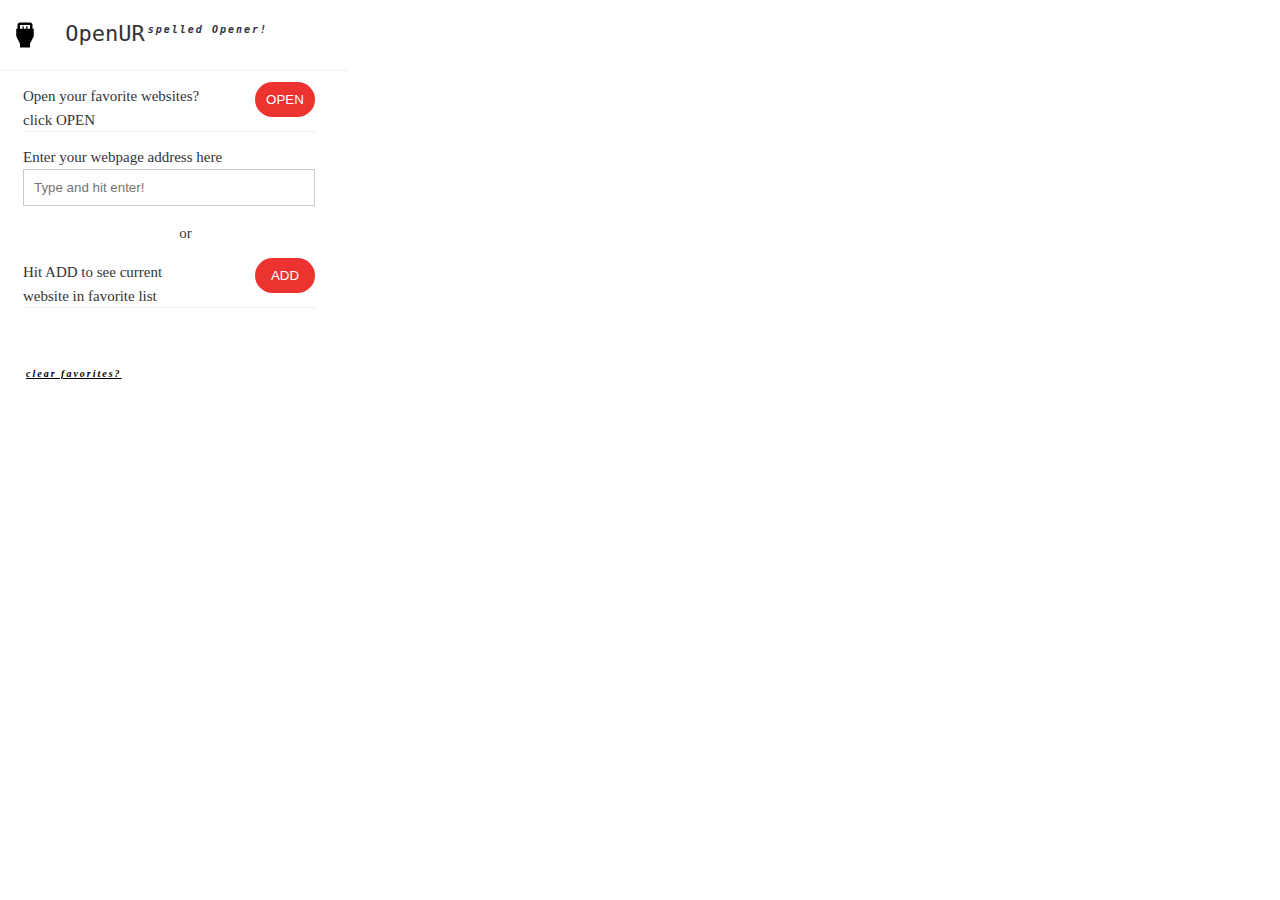
==== index.html @ 2f821f90 "init" ====
<!DOCTYPE html>
<html lang="en">

<head>
    <meta charset="UTF-8">
    <meta name="viewport" content="width=device-width, initial-scale=1.0">
    <meta http-equiv="X-UA-Compatible" content="ie=edge">
    <title>OpenUR</title>
    <!-- <link href="https://fonts.googleapis.com/css?family=EB+Garamond" rel="stylesheet"> -->
    <link rel="stylesheet" href="style.css">
</head>

<body>
    <div class="modal-header">
        <div class="logo">
            <h1>
                <img src="img/logo.svg" alt="opener logo" class="logo-icon">
                OpenUR<sup>spelled Opener!</sup>
            </h1>
        </div>
        <div class="modal-content">
            <label>Open your favorite websites?<br>click OPEN</label>
            <button class="btn btn-control" id="openURL">Open</button>
            <div class="brdr-btm"></div>
        </div>
        <div class="modal-content">
            <form>
                <label>Enter your webpage address here</label>
                <input id="url" type="text" placeholder="Type and hit enter!" required>
            </form>
            <p class="or">or</p>
            <label>Hit ADD to see current <br>website in favorite list</label>
            <button class="btn btn-control" id="addURL">Add</button>
            <div class="brdr-btm"></div>
        </div>
        <div class="modal-content">
            <span id="count"></span>
            <ol class="modal-list" id="child"></ol>
        </div>
        <div class="modal-content">
            <a href="#" id="clear">clear favorites?</a>
        </div>
        <div class="modal-content">
            <p id="error"></p>
        </div>
    </div>

    <script src="script.js"></script>
</body>

</html>
---- style.css ----
html, body{
    font-family: 'Lato', serif;
    font-size: 15px;
    margin: 0;
    min-height: 200px;
    max-height: 585px;
    padding: 0;
    width: 348px;
    overflow: hidden;
}
.modal-header{
    font-family: 'Lato', serif;
    width: 348px;
    transition: opacity 0.2s;
    color: #323439;
    box-sizing: border-box;
}
.logo{
    height: auto;
    padding: 20px 0 20px 10px;
    line-height: 19px;
    border-bottom: 1px solid rgba(0,0,0,0.06);
}
.logo-icon {
    vertical-align: middle;
    margin-right: 12px;
}
h1{
    font-family: 'Lato', monospace;
    font-size: 22px;
    font-weight: 400;
    margin: 0;
}
sup, #count, #clear, #error{
    font-size: 10px;
    font-weight: 700;
    font-style: italic;
    letter-spacing: 2px;
    padding-left: 3px;
}
#error{
    color: #ed3330;
}
a:link, a:visited{
    color: #000;
    outline: 0;
    /* text-decoration: none; */
}
img{
    width: 30px;
}

.modal-content{
    font-size: 15px;
    color: #323439;
    line-height: 24px;
    font-weight: 300;
    position: relative;
    /* padding-bottom: 20px; */
    margin-top: 10px;
    padding-left: 23px;
    padding-top: 3px;
}
.brdr-btm{
    border-top: 1px solid rgba(0,0,0,0.06);
    position: absolute;
    bottom: 0;
    width: calc(100% - 55px);
}
.btn{
    color: #fff !important;
    text-transform: uppercase;
    background: #ed3330;
    padding: 10px;
    border-radius: 0px;
    display: inline-block;
    border: none;
    cursor: pointer;
}
.btn-control{
    border-radius: 20px;
    display: inline-block;
    vertical-align: baseline;
    margin-top: 2px;
    position: absolute;
    bottom: 15px;
    right: 33px;
    width: 60px;
}
.btn:hover{
    text-shadow: 0px 0px 6px rgba(255, 255, 255, 1);
    transition: all 0.4s ease 0s;
}
.btn:visited, .btn:focus{
    outline: none;
}
.or{
    text-align: center;
}
label{
    display: block;
}
input[type=text] {
    padding:10px; 
    border:1px solid #CCC;
    border-radius: 0;
    width: calc(100% - 55px);
}

input[type=text]:focus {
    border: none;
    border-bottom:1px solid #333;
    outline: none;
}
.modal-list{
    overflow-x: auto;
    overflow-y: auto;
    max-width: calc(100% - 55px);
    max-height: 150px;
    /* border: 1px solid lime; */
    padding-left: 19px;
    margin: 0;
}
.modal-list li{
    padding: 8px 0;
    border-bottom: 1px solid rgba(0,0,0,.125);
}

#child::-webkit-scrollbar { /* WebKit */
    width: 0;
    height: 0;
}
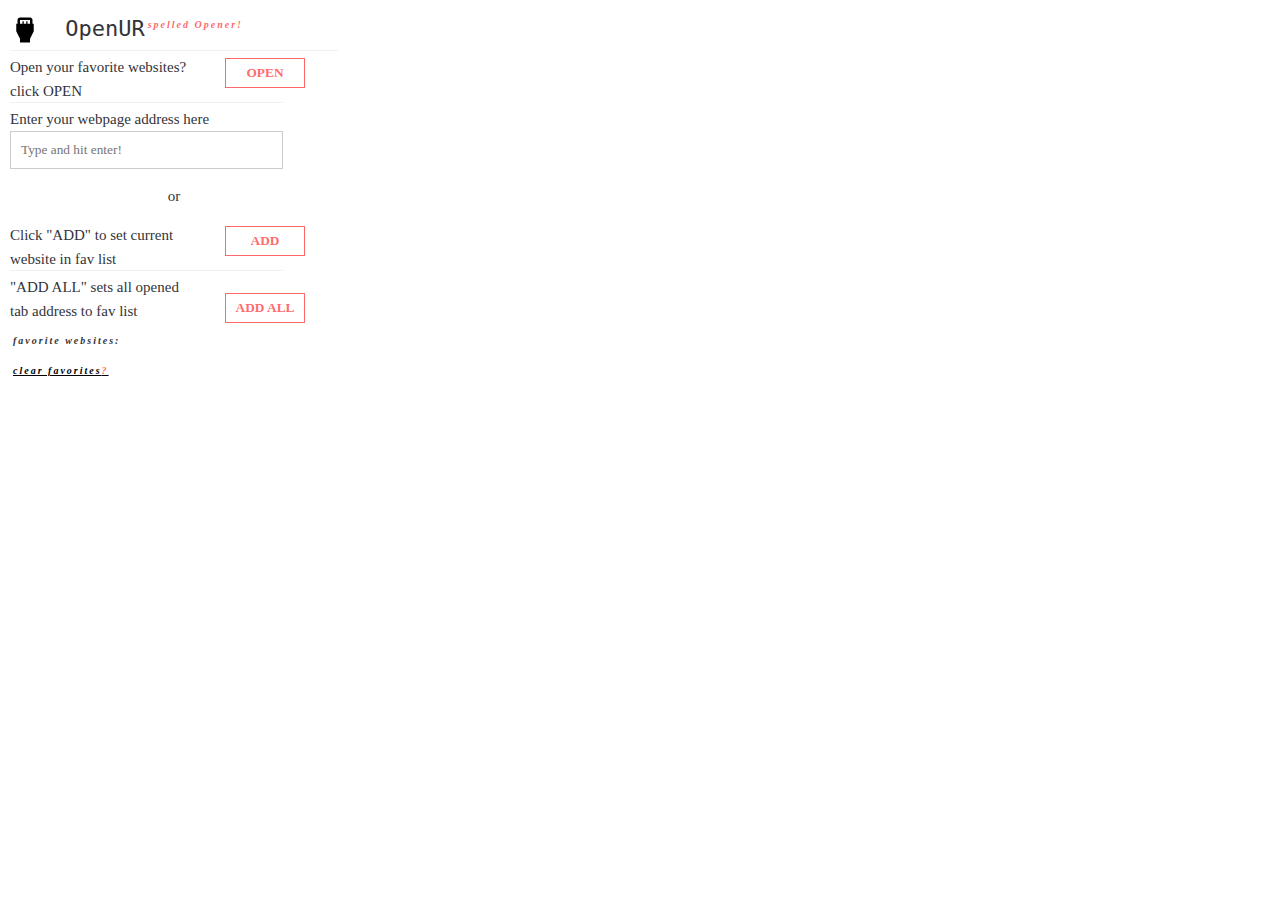
==== commit 42383c92: "modified" ====
--- a/index.html
+++ b/index.html
@@ -1,51 +1,69 @@
 <!DOCTYPE html>
 <html lang="en">
+  <head>
+    <meta charset="UTF-8" />
+    <meta name="viewport" content="width=device-width, initial-scale=1.0" />
+    <meta http-equiv="X-UA-Compatible" content="ie=edge" />
+    <title>OpenUR</title>
+    <link rel="stylesheet" href="style.css" />
+  </head>
 
-<head>
-    <meta charset="UTF-8">
-    <meta name="viewport" content="width=device-width, initial-scale=1.0">
-    <meta http-equiv="X-UA-Compatible" content="ie=edge">
-    <title>OpenUR</title>
-    <!-- <link href="https://fonts.googleapis.com/css?family=EB+Garamond" rel="stylesheet"> -->
-    <link rel="stylesheet" href="style.css">
-</head>
+  <body>
+    <div class="modal-header">
+      <div class="logo">
+        <h1>
+          <img src="img/logo.svg" alt="opener logo" class="logo-icon" />
+          OpenUR<sup class="small small-danger">spelled Opener!</sup>
+        </h1>
+      </div>
+      <div class="modal-content">
+        <label>Open your favorite websites?<br />click OPEN</label>
+        <button class="btn btn-outline-danger " id="openURL">open</button>
+        <div class="brdr-btm"></div>
+      </div>
+      <div class="modal-content">
+        <form>
+          <label>Enter your webpage address here</label>
+          <input
+            id="url"
+            type="text"
+            placeholder="Type and hit enter!"
+            required
+          />
+        </form>
+        <p class="or">or</p>
+        <label>Click "ADD" to set current <br />website in fav list</label>
+        <button class="btn btn-outline-yellow" id="addURL">add</button>
 
-<body>
-    <div class="modal-header">
-        <div class="logo">
-            <h1>
-                <img src="img/logo.svg" alt="opener logo" class="logo-icon">
-                OpenUR<sup>spelled Opener!</sup>
-            </h1>
-        </div>
-        <div class="modal-content">
-            <label>Open your favorite websites?<br>click OPEN</label>
-            <button class="btn btn-control" id="openURL">Open</button>
-            <div class="brdr-btm"></div>
-        </div>
-        <div class="modal-content">
-            <form>
-                <label>Enter your webpage address here</label>
-                <input id="url" type="text" placeholder="Type and hit enter!" required>
-            </form>
-            <p class="or">or</p>
-            <label>Hit ADD to see current <br>website in favorite list</label>
-            <button class="btn btn-control" id="addURL">Add</button>
-            <div class="brdr-btm"></div>
-        </div>
-        <div class="modal-content">
-            <span id="count"></span>
-            <ol class="modal-list" id="child"></ol>
-        </div>
-        <div class="modal-content">
-            <a href="#" id="clear">clear favorites?</a>
-        </div>
-        <div class="modal-content">
-            <p id="error"></p>
-        </div>
+        <div class="brdr-btm"></div>
+      </div>
+      <div class="modal-content">
+        <label
+          >"ADD ALL" sets all opened<br />
+          tab address to fav list</label
+        >
+        <button class="btn btn-outline-success" id="getAllURL">
+          add all
+        </button>
+      </div>
+      <div class="modal-content">
+        <span class="small"
+          >favorite websites: <span id="count" class="small small-danger"></span
+        ></span>
+        <ol class="modal-list" id="child"></ol>
+      </div>
+      <div class="modal-content">
+        <a href="#" id="clear" class="small small-danger">
+          clear favorites<span class="small-danger">&#63;</span>
+        </a>
+      </div>
+      <div class="modal-content"></div>
+      <div class="modal-content">
+        <p class="small small-danger" id="error"></p>
+      </div>
     </div>
 
     <script src="script.js"></script>
-</body>
+  </body>
+</html>
 
-</html>--- a/style.css
+++ b/style.css
@@ -1,133 +1,148 @@
-html, body{
-    font-family: 'Lato', serif;
-    font-size: 15px;
-    margin: 0;
-    min-height: 200px;
-    max-height: 585px;
-    padding: 0;
-    width: 348px;
-    overflow: hidden;
+* {
+  -webkit-box-sizing: border-box;
+  box-sizing: border-box;
+  font-family: "Lato", serif;
+  color: #323439;
 }
-.modal-header{
-    font-family: 'Lato', serif;
-    width: 348px;
-    transition: opacity 0.2s;
-    color: #323439;
-    box-sizing: border-box;
+html,
+body {
+  font-size: 10px;
+  margin: 0;
+  padding: 0;
+  min-height: 200px;
+  max-height: 585px;
+  width: 348px;
+  overflow: hidden;
 }
-.logo{
-    height: auto;
-    padding: 20px 0 20px 10px;
-    line-height: 19px;
-    border-bottom: 1px solid rgba(0,0,0,0.06);
+.modal-header {
+  padding: 0 1em;
+  width: 100%;
+  -webkit-transition: opacity 0.2s;
+  -o-transition: opacity 0.2s;
+  transition: opacity 0.2s;
+}
+.logo {
+  height: auto;
+  padding: 1.5em 0 0.5em;
+  border-bottom: 1px solid rgba(0, 0, 0, 0.06);
 }
 .logo-icon {
-    vertical-align: middle;
-    margin-right: 12px;
+  vertical-align: middle;
+  margin-right: 12px;
 }
-h1{
-    font-family: 'Lato', monospace;
-    font-size: 22px;
-    font-weight: 400;
-    margin: 0;
+h1 {
+  font-family: "Lato", monospace;
+  font-size: 22px;
+  font-weight: 400;
+  margin: 0;
 }
-sup, #count, #clear, #error{
-    font-size: 10px;
-    font-weight: 700;
-    font-style: italic;
-    letter-spacing: 2px;
-    padding-left: 3px;
+.small {
+  font-size: 10px;
+  font-weight: 700;
+  font-style: italic;
+  letter-spacing: 2px;
+  padding-left: 3px;
 }
-#error{
-    color: #ed3330;
+.small-danger {
+  color: rgba(255, 82, 82, 0.87);
 }
-a:link, a:visited{
-    color: #000;
-    outline: 0;
-    /* text-decoration: none; */
+a:link,
+a:visited {
+  color: #000;
+  outline: 0;
 }
-img{
-    width: 30px;
+img {
+  width: 30px;
 }
 
-.modal-content{
-    font-size: 15px;
-    color: #323439;
-    line-height: 24px;
-    font-weight: 300;
-    position: relative;
-    /* padding-bottom: 20px; */
-    margin-top: 10px;
-    padding-left: 23px;
-    padding-top: 3px;
+.modal-content {
+  position: relative;
+  font-size: 15px;
+  color: #323439;
+  line-height: 24px;
+  font-weight: 300;
+  margin-top: 0px;
+  padding-top: 4px;
 }
-.brdr-btm{
-    border-top: 1px solid rgba(0,0,0,0.06);
-    position: absolute;
-    bottom: 0;
-    width: calc(100% - 55px);
+.brdr-btm {
+  border-top: 1px solid rgba(0, 0, 0, 0.06);
+  position: absolute;
+  bottom: 0;
+  width: calc(100% - 55px);
 }
-.btn{
-    color: #fff !important;
-    text-transform: uppercase;
-    background: #ed3330;
-    padding: 10px;
-    border-radius: 0px;
-    display: inline-block;
-    border: none;
-    cursor: pointer;
+.btn {
+  text-transform: uppercase;
+  padding: 6px;
+  border: none;
+  cursor: pointer;
+  width: 80px;
+  margin-top: 2px;
 }
-.btn-control{
-    border-radius: 20px;
-    display: inline-block;
-    vertical-align: baseline;
-    margin-top: 2px;
-    position: absolute;
-    bottom: 15px;
-    right: 33px;
-    width: 60px;
+.btn-outline-danger,
+.btn-outline-yellow,
+.btn-outline-success {
+  position: absolute;
+  bottom: 15px;
+  right: 33px;
+  color: rgba(255, 82, 82, 0.87);
+  font-weight: 600;
+  background-color: transparent;
+  border: 1px solid rgba(255, 82, 82, 0.87);
 }
-.btn:hover{
-    text-shadow: 0px 0px 6px rgba(255, 255, 255, 1);
-    transition: all 0.4s ease 0s;
+.btn-outline-success {
+  bottom: 0px;
 }
-.btn:visited, .btn:focus{
-    outline: none;
+.btn:hover {
+  color: #fff;
+  -webkit-transition: all 0.4s ease 0s;
+  -o-transition: all 0.5s ease 0s;
+  -o-transition: all 0.4s ease 0s;
+  transition: all 0.4s ease 0s;
 }
-.or{
-    text-align: center;
+.btn-outline-danger:hover,
+.btn-outline-yellow:hover,
+.btn-outline-success:hover {
+  background-color: rgba(255, 82, 82, 0.87);
 }
-label{
-    display: block;
+.btn:visited,
+.btn:focus {
+  outline: none;
 }
-input[type=text] {
-    padding:10px; 
-    border:1px solid #CCC;
-    border-radius: 0;
-    width: calc(100% - 55px);
+.or {
+  text-align: center;
+}
+label {
+  display: block;
+}
+input[type="text"] {
+  padding: 10px;
+  border: 1px solid #ccc;
+  border-radius: 0;
+  width: calc(100% - 55px);
 }
 
-input[type=text]:focus {
-    border: none;
-    border-bottom:1px solid #333;
-    outline: none;
+input[type="text"]:focus {
+  border: none;
+  border-bottom: 1px solid #333;
+  outline: none;
 }
-.modal-list{
-    overflow-x: auto;
-    overflow-y: auto;
-    max-width: calc(100% - 55px);
-    max-height: 150px;
-    /* border: 1px solid lime; */
-    padding-left: 19px;
-    margin: 0;
+.modal-list {
+  overflow-x: auto;
+  overflow-y: auto;
+  max-width: calc(100% - 35px);
+  max-height: 150px;
+  padding-left: 25px;
+  margin: 0;
 }
-.modal-list li{
-    padding: 8px 0;
-    border-bottom: 1px solid rgba(0,0,0,.125);
+.modal-list li {
+  line-height: 0.9em;
+  padding: 5px 0;
+  border-bottom: 1px solid rgba(0, 0, 0, 0.125);
 }
 
-#child::-webkit-scrollbar { /* WebKit */
-    width: 0;
-    height: 0;
+#child::-webkit-scrollbar {
+  /* WebKit */
+  width: 0;
+  height: 0;
 }
 
